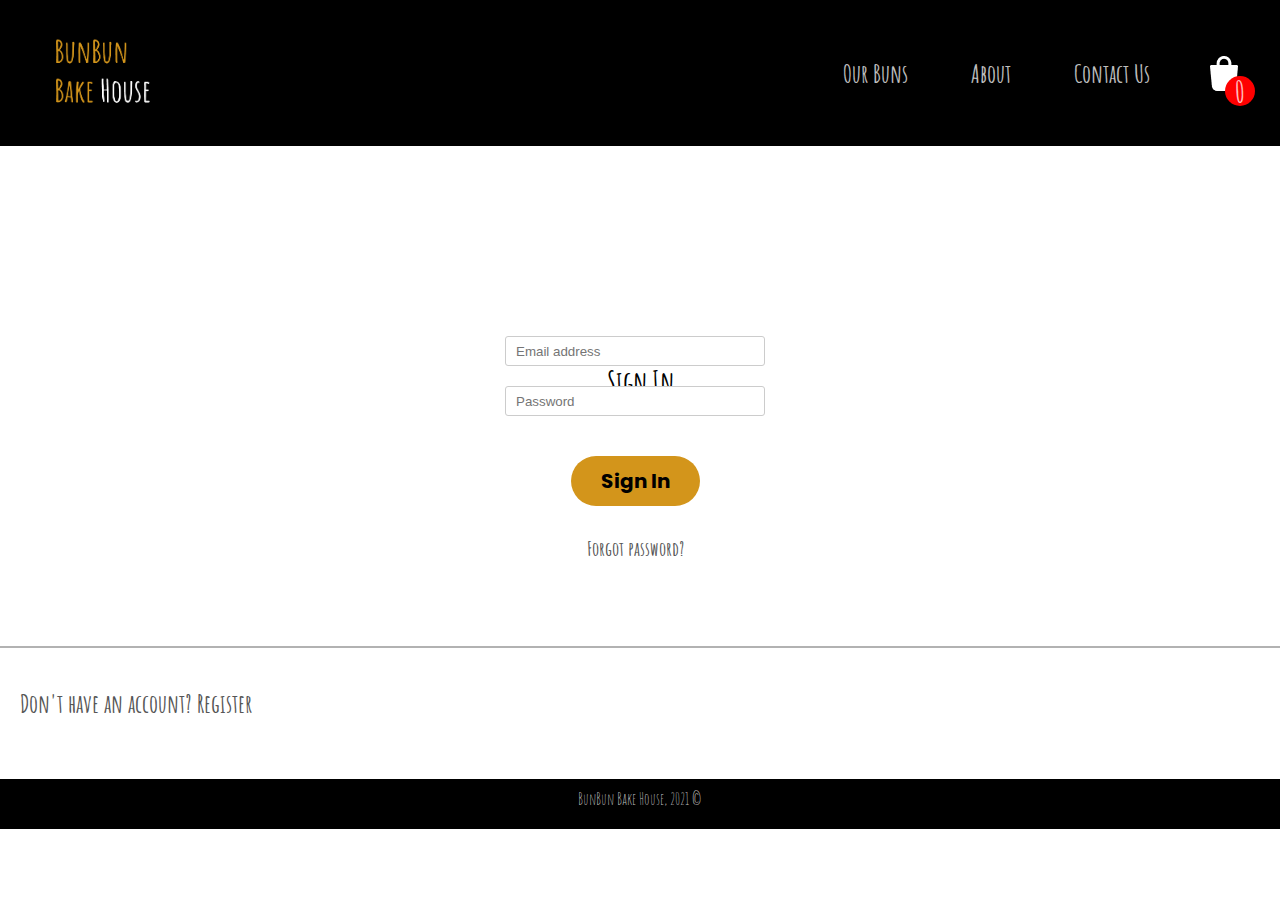
==== account.html @ 02177cc2 "added localstorage functionality and did the extra credit work" ====
<!DOCTYPE html>
<html lang="en">
    <head>
        <meta charset="UTF-8">
        <title>Bun Bun Bake House</title>
        
        <link rel="preconnect" href="https://fonts.googleapis.com">
        <link rel="preconnect" href="https://fonts.gstatic.com" crossorigin>
        <link href="https://fonts.googleapis.com/css2?family=Amatic+SC:wght@400;700&display=swap" rel="stylesheet">
        <link rel="preconnect" href="https://fonts.googleapis.com">
        <link rel="preconnect" href="https://fonts.gstatic.com" crossorigin>
        <link href="https://fonts.googleapis.com/css2?family=Poppins:wght@500;600;700&display=swap" rel="stylesheet">
        <link rel="stylesheet" href="style.css">
    </head>
    <body onload="onLoad()">
        <div class="header"> <!-- one large div to hold all the other divs within it -->
            <div class="container">
                <div class="navbar"> <!--Contains all the header navigation elements-->
                    <div class="logo">
                        <a href="index.html">
                            <img src="Images/Logo.png" alt="BUNBUN BAKE HOUSE">
                        </a>
                    </div>
                    <nav>
                        <ul>
                            <li><a href="Products.html">Our Buns</a></li>
                            <li><a href="About.html">About</a></li>
                            <li><a href="Contact.html">Contact Us</a></li>
                        </ul>
                    </nav>
                    <div class="bag">
                        <a href="cart.html">
                            <img src="Images/Bag.png" alt="Bag">
                            <div class="cart-counter">
                                <h1 id="cart-counter-text">0</h1>
                            </div>
                        </a>
                    </div>
                </div>
                <div class="account-page">
                    <div>
                        <div class="form-container">
                            <h1>Sign In</h1>
                            <form id="login-form">
                                <input type="text" placeholder="Email address">
                                <input type="password" placeholder="Password">
                                <div class="action">
                                    <a href="index.html" class="btn">Sign In</a>
                                    <a href="#" class="pwd">
                                        <p>Forgot password?</p>
                                    </a>
                                </div>
                                
                            </form>
                        </div>
                        <div class="register">
                            <a href="#">
                                <p>Don't have an account? Register</p>
                            </a>
                        </div>
                    </div>
                </div>
            </div>
        </div>

        <div class="footer"> <!--standard footer without any links-->
            <div class="footer-info">
                <p>BunBun Bake House, 2021 ©</p>
            </div>
        </div>
        <script src="load.js" async></script>
    </body>
</html>
---- style.css ----
* {
    margin: 0;
    padding: 0;
    box-sizing: border-box;
}

/* Home Page. header and footer */

.navbar {
    display: flex;
    align-items: center;
    padding-left: 40px;
    padding-right: 40px;
    padding-top: 20px;
    padding-bottom: 20px;
    background-color: black;
    font-family: 'Amatic SC', sans-serif;
}

.back {
    padding-left: 40px;
    padding-right: 40px;
}

.logo img {
    width: 125px; 
    height: 100px;
}

.bag {
    
    align-items: center;
    width: 30px; 
    height: 35px;
    position: relative;
}

nav {
    flex: 1;
    text-align: right;
}

nav ul {
    display: inline-block;
    list-style-type: none;
}

nav ul li {
    display: inline-block;
    margin-right: 20px;
    padding-right: 40px;
}

a {
    text-decoration: none;
    color: rgba(255, 255, 255, 0.753);
    font-size: 25px;
    font-weight: bold;
}

p {
    color: #555;
}

.container {
    max-width: 100%;
    margin: auto;
}

.row {
    display: flex;
    align-items: center;
    flex-wrap: wrap;
    justify-content: space-around;
    padding: 20px 40px 40px 40px;
}

.second-row {
    display: flex;
    align-items: center;
    flex-wrap: wrap;
    justify-content: space-around;
    padding: 20px 40px 40px 40px;
}

.second-row h2 {
    font-family: 'Amatic SC', sans-serif;
    font-size: 30px;
    font-weight: bold;
}

.map {
    width: 100%;
    height: 100%;
    display: flex;
    align-items: center;
    flex-wrap: wrap;
    justify-content: space-around;
    padding: 0px 40px 40px 40px;
}

.col-3 {
    flex-basis: 60%;
    min-width: 500px;
}


.col-3 img {
    width: 100%; 
    border-radius: 5px;
}

.col-2 {
    flex-basis: 60%;
    min-width: 500px;
}

.col-2 img {
    max-width: 100%;
    padding: 50px 0;
}

.col-1 {
    flex-basis: 40%;
    min-width: 300px;
    padding-left: 10px;
    font-family: 'Amatic SC', sans-serif;
}

.col-1 h1 {
    font-size: 50px;
    line-height: 60px;
    margin: 25px 0;
    font-weight: bold;
    font-size: 80px;
}

.col-1 p {
    font-size: 20px;
    margin: 25px 0;
    font-size: 24px;
    font-weight: bold;
    color: rgb(105, 105, 105);
}

.sign-in {
    padding-left: 10px;
    padding-right: 40px;
}

.btn {
    display: inline-block;
    background: #D3951B;
    color: black;
    padding: 10px 30px;
    margin: 30px 0;
    border-radius: 99px;
    transition: background 0.5s; /* adding a little delay effect to the change on hover */
    font-family: 'Poppins', sans-serif;
    font-size: 20px;
}

.btn:hover {
    background: black;
    color: #D3951B;
}

.add-cart {
    display: inline-block;
    background: #D3951B;
    color: black;
    padding: 10px 30px;
    margin: 30px 0;
    border-radius: 99px;
    transition: background 0.5s; /* adding a little delay effect to the change on hover */
    font-family: 'Poppins', sans-serif;
    font-size: 20px;
}

.add-cart:hover {
    background: black;
    color: #D3951B;
}

.footer {
    background-color: black;
    padding-bottom: 20px;
    padding-top: 10px;
}

.footer-info {
    text-align: center;
}

.footer-info p {
    font-family: 'Amatic SC', sans-serif;
    font-weight: 300;
    color: rgba(255, 255, 255, 0.753);
}

/* Product and Product detail Page */

.col-4 {
    flex-basis: 30%;
    padding: 10px;
    min-width: 200px;
    margin-bottom: 50px;
    transition: transform 0.3s; /*Making the hover animation smooth*/
    box-shadow: 0 4px 8px 0 rgba(0, 0, 0, 0.05), 0 6px 20px 0 rgba(0, 0, 0, 0.05);
}

.col-4 img {
    width: 100%;
    height: 350px;

}

.col-4:hover {
    transform: translateY(-3px); /*Added a small animation on hover*/
}

.title {
    padding-left: 20px;
}

.title h4 {
    padding-top: 25px;
    color: white;
    font-family: 'Amatic SC', sans-serif;
    font-size: 50px;
}


h4 {
    color: black;
    font-family: 'Poppins', sans-serif;
    font-size: 30px;
    padding-left: 5px;
}
h5 {
    color: #D3951B;
    font-family: 'Amatic SC', sans-serif;
    font-weight: bold;
    font-size: 25px;
    padding-left: 5px;
}

.price-row {
    display: flex;
    flex-direction: row;
    padding-top: 10px;
    font-family: 'Poppins', sans-serif;
    justify-content: space-between;
    align-items: center;
    padding-left: 5px;
    padding-right: 5px;
}

.price-row h5 {
    font-family: 'Amatic SC', sans-serif;
    color: black;
    font-weight: bold;
    font-size: 30px;
}

.price-row p {
    font-size: 30px;
    font-weight: bold;
    font-family: 'Amatic SC', sans-serif;
}

.col-3 {
    flex-basis: 40%;
    min-width: 300px;
    padding-left: 10px;
    font-family: 'Amatic SC', sans-serif;
}

.col-name {
    padding-bottom: 10px;
    display: flex;
    align-items:center;
    flex-wrap: wrap;
    background-color: black;
    border-top-right-radius: 100px;
}

.nutrition {
    padding-top: 10px;
}

#nutrition-header {
    background-color: black;
    border-top-right-radius: 100px;
    color:white;
    padding-top: 5px;
    padding-bottom: 5px;
    padding-left: 10px;
}

.col-nutrition-1 {
    display: flex;
    align-items:flex-start;
    flex-wrap: wrap;
    justify-content: left;
    padding: 20px;
}

.col-nutrition-1 p {
    font-family: 'Poppins', sans-serif;
    font-size: 18px;
}

.col-nutrition-1 h3 {
    font-family: 'Amatic SC', sans-serif;
    font-size: 30px;
    color: #D3951B;
}

.cals {
    flex: 1;
}

.protein {
    padding-right: 40px;
}

.carbs {
    flex: 1;
}

.fat {
    padding-right: 70px;;
}

.nutrition-info {
    background-color: #EFEFEF;
    border-bottom-left-radius: 5px;
    border-bottom-right-radius: 5px;
}

.card {
    border-bottom-left-radius: 10px;
    border-bottom-right-radius: 10px;
    box-shadow: 0 4px 8px 0 rgba(0, 0, 0, 0.05), 0 6px 20px 0 rgba(0, 0, 0, 0.05);
}

.glaze {
    padding-top: 40px;
    padding-left: 20px;
    display: flex;
    flex-direction: row;
    align-items: center;
    justify-content: space-between;
}

.glaze-image {
    padding-top: 40px;
    padding-right: 40px;
}

.quantity {
    padding-top: 40px;
    padding-left: 20px;
    display: flex;
    flex-direction: row;
    align-items: center;
    justify-content: space-between;
}

.quantity-image {
    padding-top: 40px;
    padding-right: 40px;
}

.glaze label {
    font-weight: bold;
    font-size: 24px;
}

.radio {
    padding-top: 10px;
}

.quantity label{
    font-weight: bold;
    font-size: 24px;
}

input {
    margin: .4rem;
}

.submit {
    padding-top: 50px;
}

.col-submit {
    padding-left: 20px;;
    display: flex;
    align-items:center;
    flex-wrap: wrap;
    justify-content: left;
    border-top: 2px solid rgba(0, 0, 0, 0.3);
}

.total {
    flex:1;
    display: flex;
    align-items: center;
    flex-wrap: wrap;
    justify-content:flex-start;
    font-family: 'Amatic SC', sans-serif;
    font-size: 25px;
}

.total-text {
    flex: 0.1;
}

.total-price {
    
    font-family: 'Amatic SC', sans-serif;
    font-size: 20px;
}

.add-to-cart {
    padding-right: 30px;
}

  
/* About Page */

.owners {
    display: flex;
    justify-content: center;
}

 .owners img {
    padding-top: 30px;
    padding-bottom: 30px;
    width: 50%;
}

.names {
    display: flex;
    justify-content: center;
    
}

.names h2 {
    font-family: 'Amatic SC', sans-serif;
    font-size: 40px;
}

.about-info {
    display: flex;
    justify-content: center;
    margin: 20px;
    font-family: 'Poppins', sans-serif;
    font-size: 20px;
    font-weight: 300;
}

.about-info p {
    padding-top: 30px;
    text-align: center;
    padding-bottom: 50px;
}

/* Cart design */

.checkout {
    padding-right: 30px;
}

#empty-cart-text {
    flex: 1;
    align-items: center;
    align-content: center;
    margin-top: 20px;
    padding-top: 20px;
    font-family: 'Amatic SC', sans-serif;
    font-size: 80px;
    color: #555;
}

#cart-counter-text{
    font-size: 30px;
    font-weight: 900;
    border-radius: 60%;
    height: 30px;
    width: 30px;
    align-content: center;
    align-items: center;
    margin: 2px 2px 8px 2px;
}

.cart-counter{
    background: red;
    display: grid;
    place-content: center;
    text-align: center;
    align-items: center;
    border-radius: 100px;
    height: 30px;
    width:30px;
    position: absolute;
    bottom:-15px;
    right:-15px;
}

.small-container {
    padding: 40px;
}

.heading {
    font-family: 'Amatic SC', sans-serif;
    font-size: 30px;
}

hr.solid {
    border-top: 10px solid #D3951B;
    width: 12%;
  }

.cart-page {
    margin: 10px auto;
}

.first-column {
    align-items: center;
}

.cart-page tr{
    font-family: 'Amatic SC', sans-serif;
    font-size: 20px;
}

#cart-image{
    width: 100px;
    height: 100px;
    border-radius: 5px;
}

table {
    width: 100%;
    border-collapse: collapse;
}

th {
    text-align: left;
    padding-left: 5px;
}

#item {
    padding-left: 40px;
    padding-top: 40px;
    padding-bottom: 20px;
}

.cart-info {
    display: flex;
    flex-wrap: wrap;
    padding-top: 20px;
    padding-bottom: 20px;
}

.info {
    padding-left: 10px;
    font-size: 30px;
    font-weight: bold;
}

#quantity{
    font-size: 30px;
    font-weight: bold;
}

#total{
    font-size: 30px;
    font-weight: bold;
}

.total-price-cart {
    font-size: 50px;
    font-weight: bold;
}

#taxes{
    padding-left: 30px;
    font-size: 20px;
    font-weight: normal;
    color: grey;
}

.reccommendation{
    padding: 20px 200px 40px 200px;
    align-items: center;
    align-content: center;
}

.reccommendation h1 {
    font-family: 'Amatic SC', sans-serif;
    font-size: 80px;
    padding-bottom: 10px;
}

#reco {
    justify-content: center;
    align-items: center;
}

#slider {
    position: relative;
    width: 350px;
    height: 350px;
    overflow: hidden;
    display: inline-block;
}

#slider-left{
    position: relative;
    width: 350px;
    height: 350px;
    overflow: hidden;
    display: inline-block;
    text-align: left;
    align-items: center;
    padding-top: 75px;
    margin-right: 100px;
}

#slider #prev, #slider #next {
    width: 50px;
    line-height: 50px;
    text-align: center;
    color: white;
    text-decoration: none;
    position: absolute;
    top: 50%;
    border-radius: 50%;
    font-size: 2rem;
    text-shadow: 0 0 20px rgba(0, 0, 0, 0.6);
    transform: translateY(-50%);
    transition: all 150ms ease;
}

#slider #prev {
    left: 10px;
  }
  #slider #next {
    right: 10px;
  }
  
  #slider #prev:hover, #slider #next:hover {
    background-color: rgba(0, 0, 0, 0.5);
    text-shadow: 0;
  }

#slider ul {
    position: relative;
    list-style: none;
    height: 100%;
    width: 10000%;
    padding: 0;
    margin: 0;
    transition: all 750ms ease;
    left: 0;
  }
  #slider ul li {
    position: relative;
    height: 100%;
  
    float: left;
  }

  #slider ul li img {
    width: 350px;
    height: 350px;
  }

/*Account page*/

.account-page {
    padding: 50px 0;
}

.form-container{
    flex-wrap: wrap;
    background: white;
    width: 800px;
    height: 450px;
    position: relative;
    text-align: center;
    padding: 20px 20px 100px 20px;
    margin: auto;
    align-items: center;
    align-content: center;
}

form {
    align-content: center;
}

.form-container h1{
    font-family: 'Amatic SC', sans-serif;
    font-size: 30px;
}

.form-container form {
    max-width: 300px;
    padding: 0 20px;
    position: absolute;
    top: 130px;
}

form input {
    width: 100%;
    height: 30px;
    margin: 10px 0;
    padding: 0 10px;
    border: 1px solid #ccc; 
    border-radius: 3px;   
}

.action {
    flex-direction: row;
}

.pwd{
    font-family: 'Amatic SC', sans-serif;
    font-size: 20px;
    color: cornflowerblue;
}

.register{
    align-content: center;
    padding: 40px 20px 10px 20px;
    margin: auto;
    font-family: 'Amatic SC', sans-serif;
    font-size: 20px;
    border-top: 2px solid rgba(0, 0, 0, 0.3);
}

#login-form{
    align-content: center;
    margin-left: 225px;
}
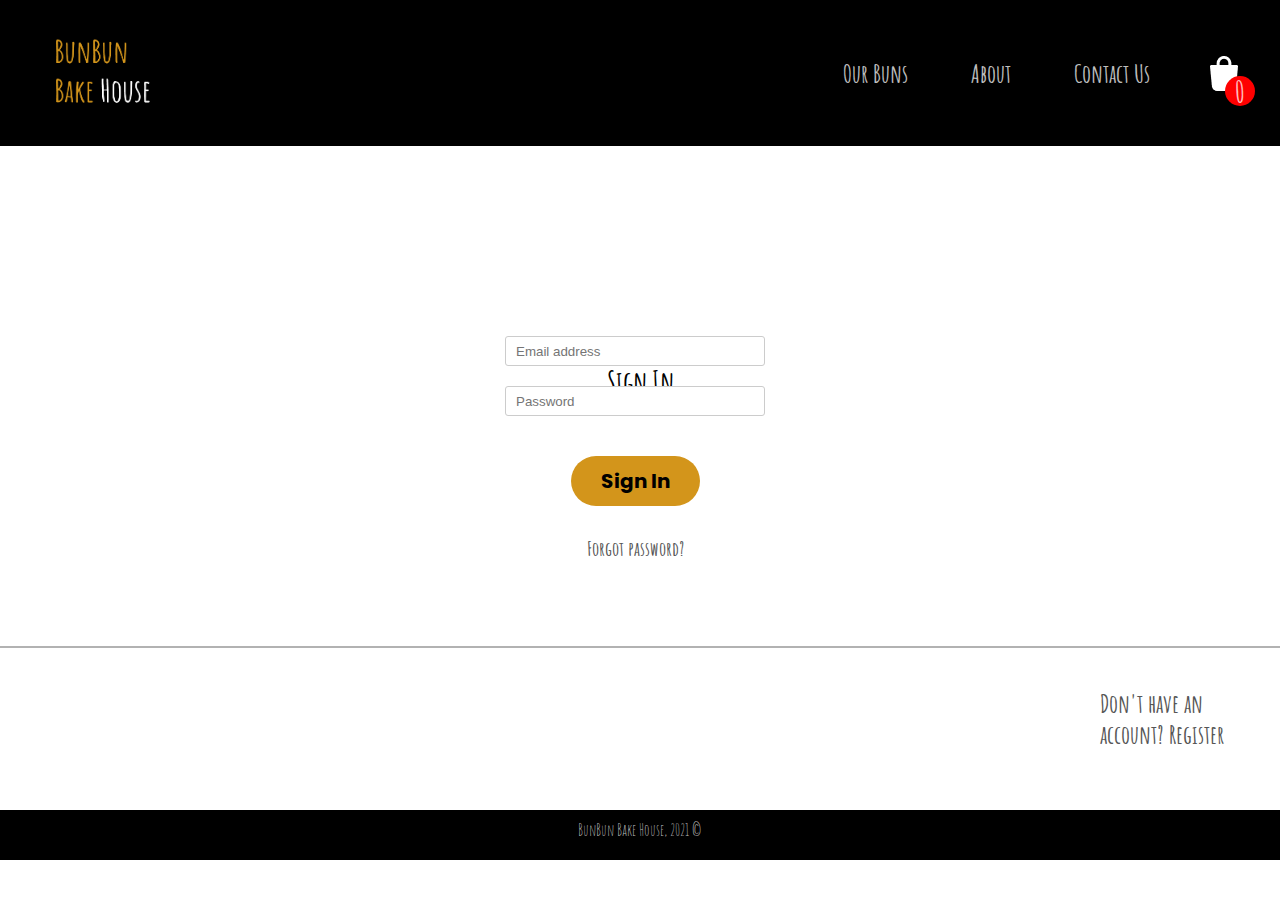
==== commit 70558aa8: "Update account.html" ====
--- a/account.html
+++ b/account.html
@@ -54,7 +54,7 @@
                             </form>
                         </div>
                         <div class="register">
-                            <a href="#">
+                            <a href="index.html">
                                 <p>Don't have an account? Register</p>
                             </a>
                         </div>
@@ -70,4 +70,4 @@
         </div>
         <script src="load.js" async></script>
     </body>
-</html>+</html>
--- a/style.css
+++ b/style.css
@@ -736,7 +736,7 @@
 
 .register{
     align-content: center;
-    padding: 40px 20px 10px 20px;
+    padding: 40px 20px 10px 1100px;
     margin: auto;
     font-family: 'Amatic SC', sans-serif;
     font-size: 20px;
